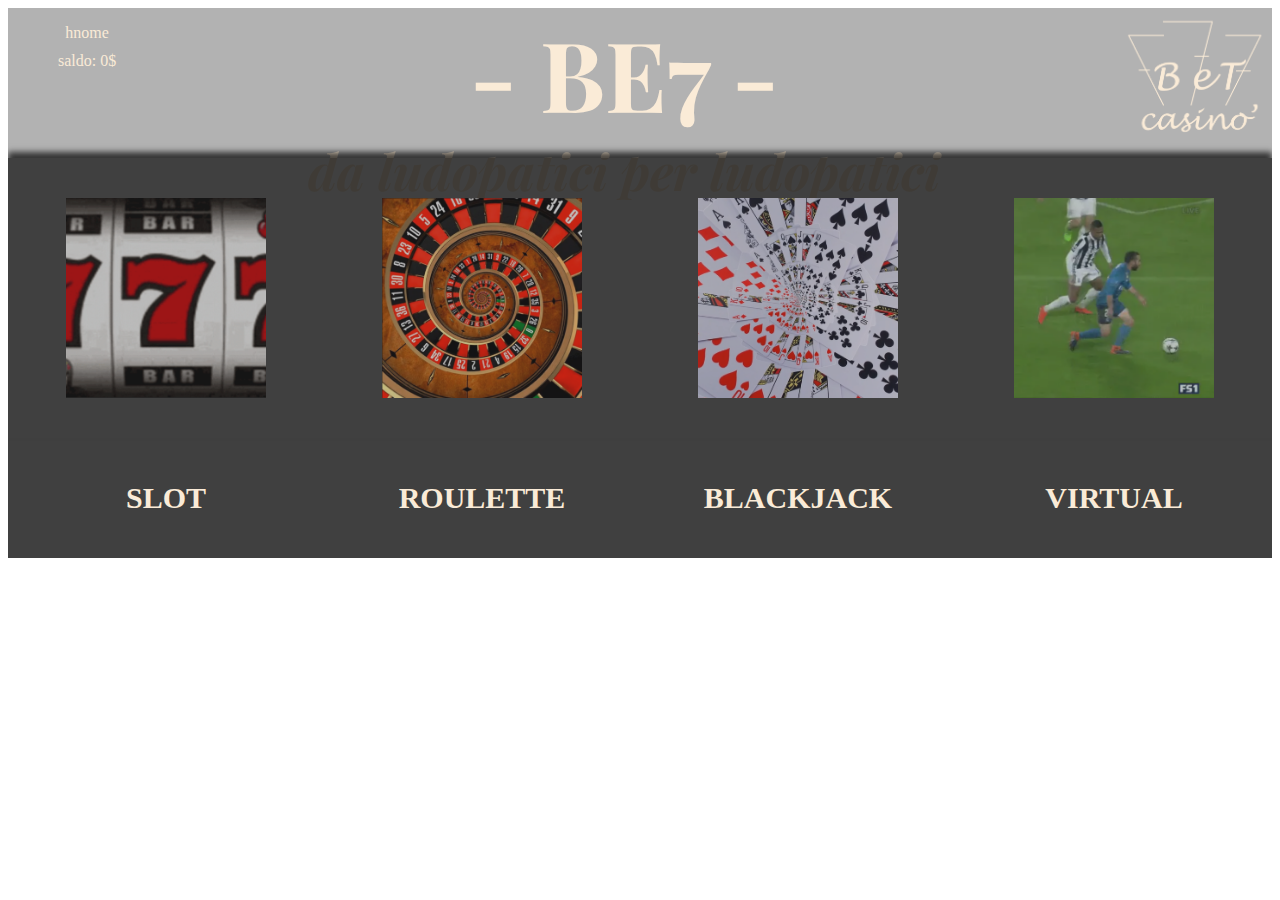
==== index.html @ 79a0a2c0 "Add files via upload" ====
<!DOCTYPE html>
<html>
    <head>
        <title>BE7</title>
        <link rel="stylesheet" href="index.css">
        <link rel="stylesheet" href="hover.css">
    </head>

    <body>
        <div class="navbar">
            <div class="utente">
                <ul>
                    <li>hnome</li>
                    <li>saldo: 0$</li>
                </ul>
            </div>
            <div class="titolo">
                <h1 class="titolobig">- BE7 -</h1>
                <h3 class="sottotitolo">da ludopatici per ludopatici</h3>
            </div>
            <div class="logo">
                <img src="immagini/logo big1.png" alt="">
            </div>
        </div>


        <div class="categorie overlay">
            <ul class="giochi">
                <a href="giochi/slot.html"><li class="slothover"></li></a>
                <a href="giochi/roulette.html"><li class="roulettehover"></li></a>
                <a href="giochi/blackjack.html"><li class="blackjackhover"></li></a>
                <a href="giochi/virtual.html"><li class="virtualhover"> </li></a>
            </ul>
        </div>
        <div>
            <ul class="giochitesto">
                <li class="slottext"><h1>SLOT</h1></li>
                <li class="roulettetext"><h1>ROULETTE</h1></li>
                <li class="blackjacktext"><h1>BLACKJACK</h1></li>
                <li class="virtualtext"><h1>VIRTUAL</h1></li>
            </ul>
        </div>
    </body>
</html>
---- index.css ----
@import url('https://fonts.googleapis.com/css2?family=Playfair+Display:ital,wght@0,400..900;1,400..900&display=swap');

html, body {
    max-width: 100%;
    overflow-x: hidden;
}

body, html{
    padding: 0;
    height: auto;
    width: auto;
    background-image: url(background7777.jpg);
    background-size: cover;
    color: antiquewhite;
}
img{
    height: 150px;
}

iframe{
    height: 170px;
    margin: 40px;
}

.navbar{
    background-color: rgba(0, 0, 0, 0.3);
    display: flex;
   
    justify-content: space-between;
    text-align: center;
    margin-left: 0px;
    margin-right: 0px;
}

.titolo{
    text-align: center;
    justify-content: center;
    height: 150px;
}
.titolobig{
    font-size: 97px;
    font-family: "Playfair Display", serif;
    margin: 0;
}

.sottotitolo{
    font-size: 50px;
    font-family: "Playfair Display", serif;
    font-style: italic;
    margin: 0;
}

.logo{
    text-align: center;
    justify-content: center;
    height: 150px;
}
.categorie{
    display: flex;
    justify-content: space-around;
    top: 25%;
    height: 100%;
    width: 100%;
}

.utente{
    justify-content: flex-start;
    margin-left: 0px;
}

li {
   margin: 10px;
   text-decoration: none;
}


ul {
    list-style: none;
  }


.giochi{
    background-color: rgba(0, 0, 0, 0.75);
    font-weight: bold;
    font-size: 30px;
    display: flex;
    justify-content: space-around;
    margin: 0px;
    height: 100%;
    width: 100%;
    padding: 0%;
    min-width: 0;
    box-shadow: 0 -6px 6px rgba(0, 0, 0, 0.70);
}
  .giochitesto{
    background-color: rgba(0, 0, 0, 0.75);
    font-weight: bold;
    font-size: 15px;
    display: flex;
    justify-content: space-around;
    margin: 0px;
    height: 100%;
    width: 100%;
    padding: 0%;

}

.slottext{
    width: 200px;
    height: 100px;
    text-align: center;
    align-content: center;
}

.blackjacktext{
    width: 200px;
    height: 100px;
    text-align: center;
    align-content: center;
}

.roulettetext{
    width: 200px;
    height: 100px;
    text-align: center;
    align-content: center;
}

.virtualtext{
    width: 200px;
    height: 100px;
    text-align: center;
    align-content: center;
}
---- hover.css ----
.blackjackhover{
    height: 200px;
    width: 200px;
    margin: 40px;
    background-image: url(cat/blackjack.png) ;
    background-size: cover;
    cursor: pointer;
    transition: 500ms;
    opacity: 0.7;
}

.blackjackhover:hover{
    background-image: url(gif/blackjack.gif);
    height: 250px;
    width: 250px;
    transition: 500ms;
    opacity: 1;
}

.roulettehover{
    height: 200px;
    width: 200px;
    margin: 40px;
    background-image: url(cat/roulette.png) ;
    background-size: cover;
    cursor: pointer;
    transition: 500ms;
    opacity: 0.7;
}

.roulettehover:hover{
    background-image: url(gif/roulette.gif);
    height: 250px;
    width: 250px;
    transition: 500ms;
    opacity: 1;
}

.virtualhover{
    height: 200px;
    width: 200px;
    margin: 40px;
    background-image: url(cat/virtual.png) ;
    background-size: cover;
    cursor: pointer;
    transition: 500ms;
    flex-basis: 0;
    opacity: 0.7;
}
.virtualhover:hover{
    background-image: url(gif/virtual.gif);
    height: 250px;
    width: 400px;
    transition: 500ms;
    opacity: 1;
    
}

.slothover{
    height: 200px;
    width: 200px;
    margin: 40px;
    background-image: url(cat/slot.png) ;
    background-size: cover;
    cursor: pointer;
    transition: 500ms;
    flex-basis: 0;
    opacity: 0.7;
}
.slothover:hover{
    background-image: url(gif/slot.gif);
    height: 250px;
    width: 450px;
    transition: 500ms;
    opacity: 1;
}
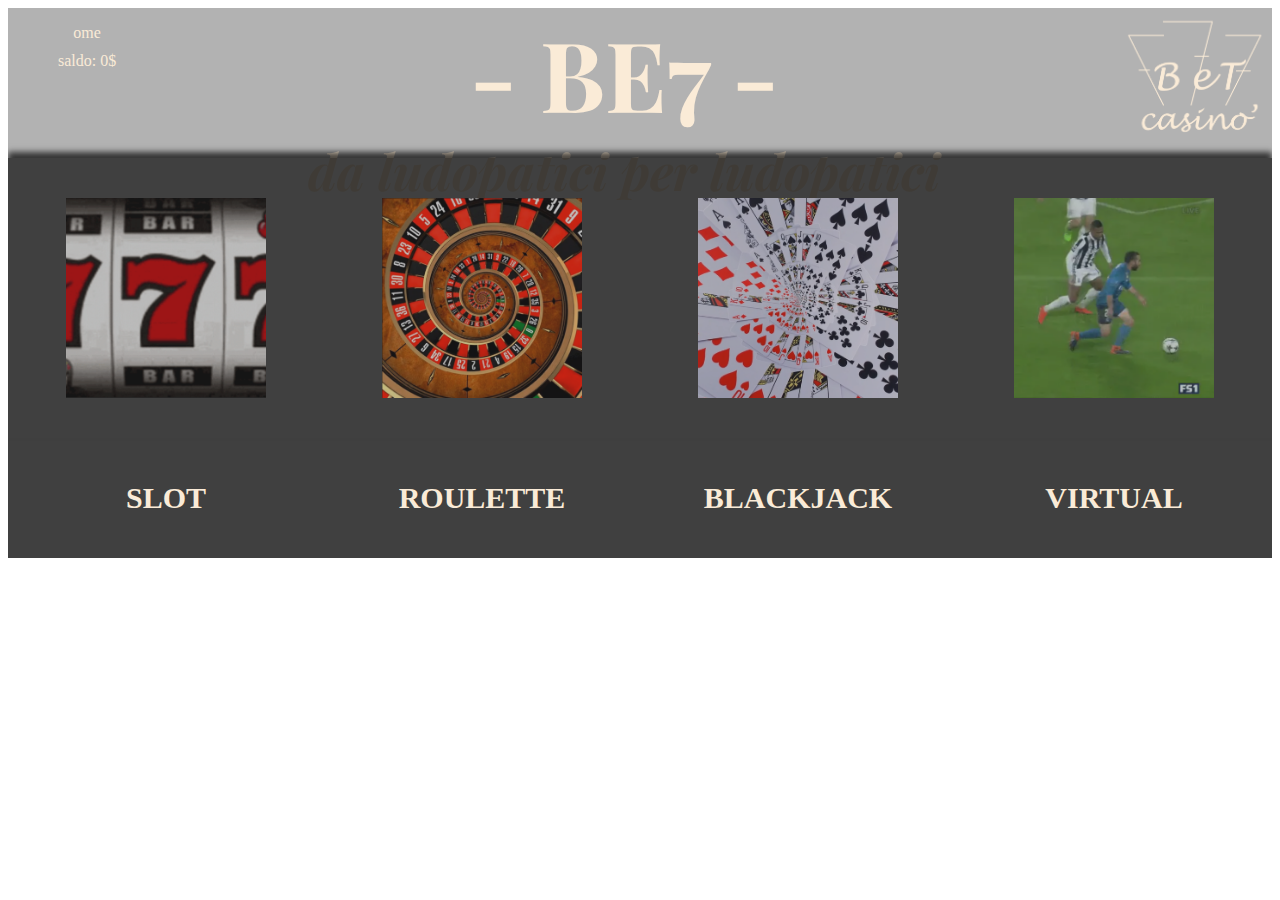
==== commit f34bdf3f: "." ====
--- a/index.html
+++ b/index.html
@@ -10,7 +10,7 @@
         <div class="navbar">
             <div class="utente">
                 <ul>
-                    <li>hnome</li>
+                    <li>ome</li>
                     <li>saldo: 0$</li>
                 </ul>
             </div>
--- a/index.css
+++ b/index.css
@@ -9,8 +9,8 @@
     padding: 0;
     height: auto;
     width: auto;
-    background-image: url(background7777.jpg);
-    background-size: cover;
+    background-image: url(backgroundRDR.jpg);
+    background-size:auto;
     color: antiquewhite;
 }
 img{
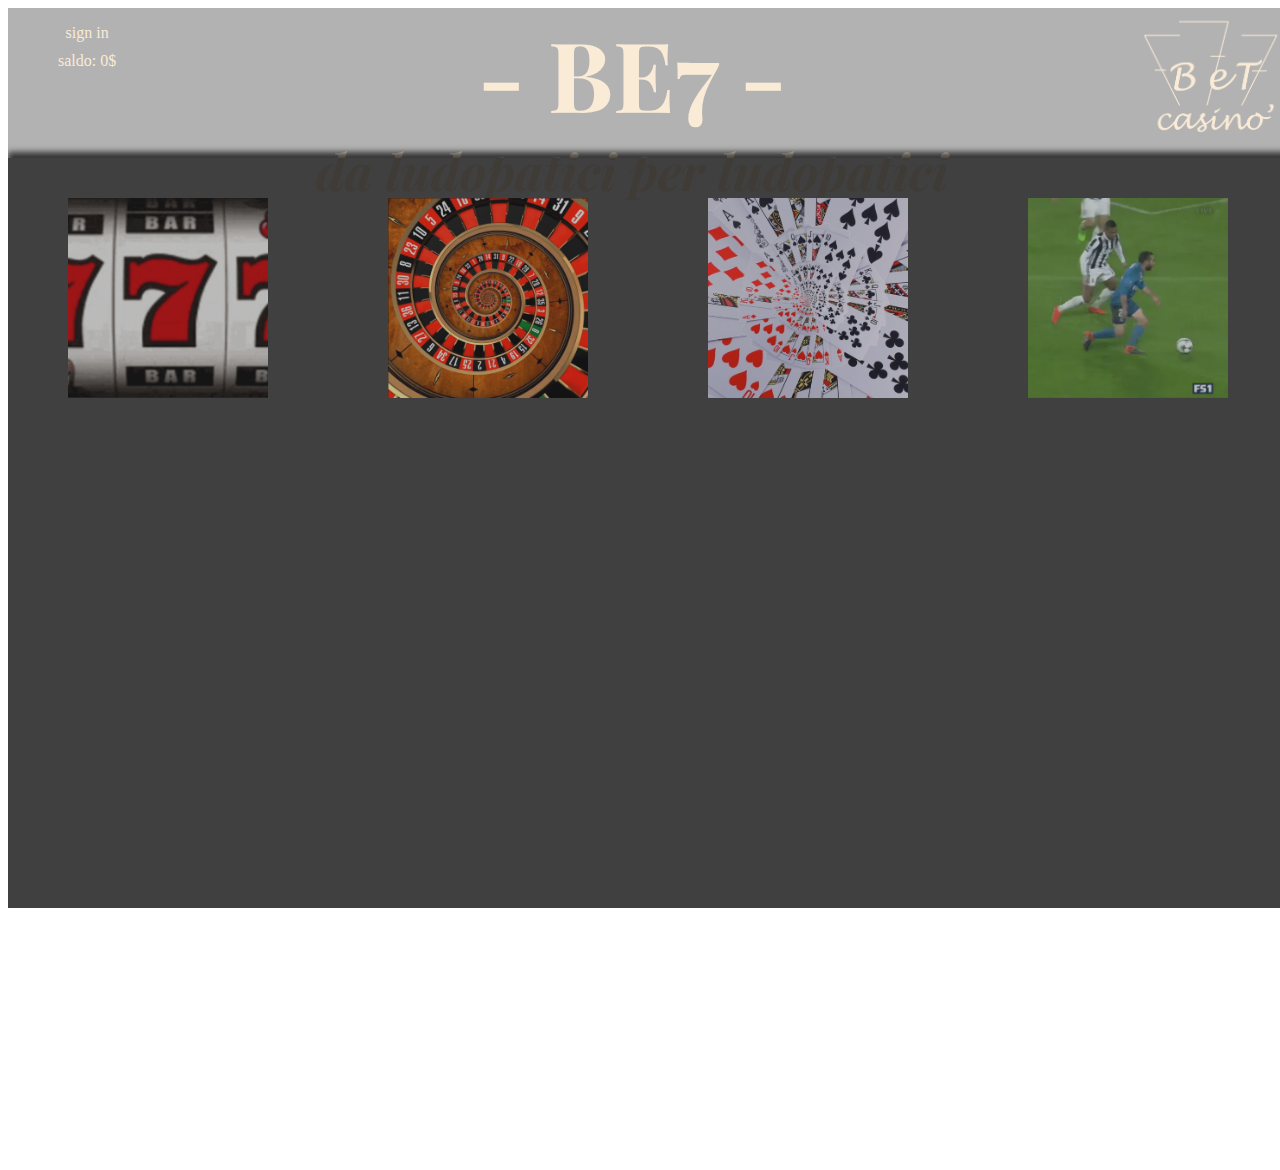
==== commit 3afa9f4a: "google sign in" ====
--- a/index.html
+++ b/index.html
@@ -4,13 +4,16 @@
         <title>BE7</title>
         <link rel="stylesheet" href="index.css">
         <link rel="stylesheet" href="hover.css">
+        <script src="https://apis.google.com/js/platform.js" async defer></script>
+        <meta name="google-signin-client_id" content="YOUR_CLIENT_ID.apps.googleusercontent.com">
     </head>
 
     <body>
         <div class="navbar">
             <div class="utente">
                 <ul>
-                    <li>ome</li>
+                    <li><div class="g-signin2" data-onsuccess="onSignIn">sign in</div>
+                    </li>
                     <li>saldo: 0$</li>
                 </ul>
             </div>
--- a/index.css
+++ b/index.css
@@ -1,4 +1,5 @@
 @import url('https://fonts.googleapis.com/css2?family=Playfair+Display:ital,wght@0,400..900;1,400..900&display=swap');
+
 
 html, body {
     max-width: 100%;
@@ -9,8 +10,12 @@
     padding: 0;
     height: auto;
     width: auto;
-    background-image: url(backgroundRDR.jpg);
-    background-size:auto;
+    background: url(backgroundRDR.jpg);
+    background-size: cover;
+    background-position: center, center;
+    background-repeat: no-repeat;
+    width: 100vw;
+    height: 100vh;
     color: antiquewhite;
 }
 img{
@@ -25,7 +30,7 @@
 .navbar{
     background-color: rgba(0, 0, 0, 0.3);
     display: flex;
-   
+   flex-wrap: wrap;
     justify-content: space-between;
     text-align: center;
     margin-left: 0px;
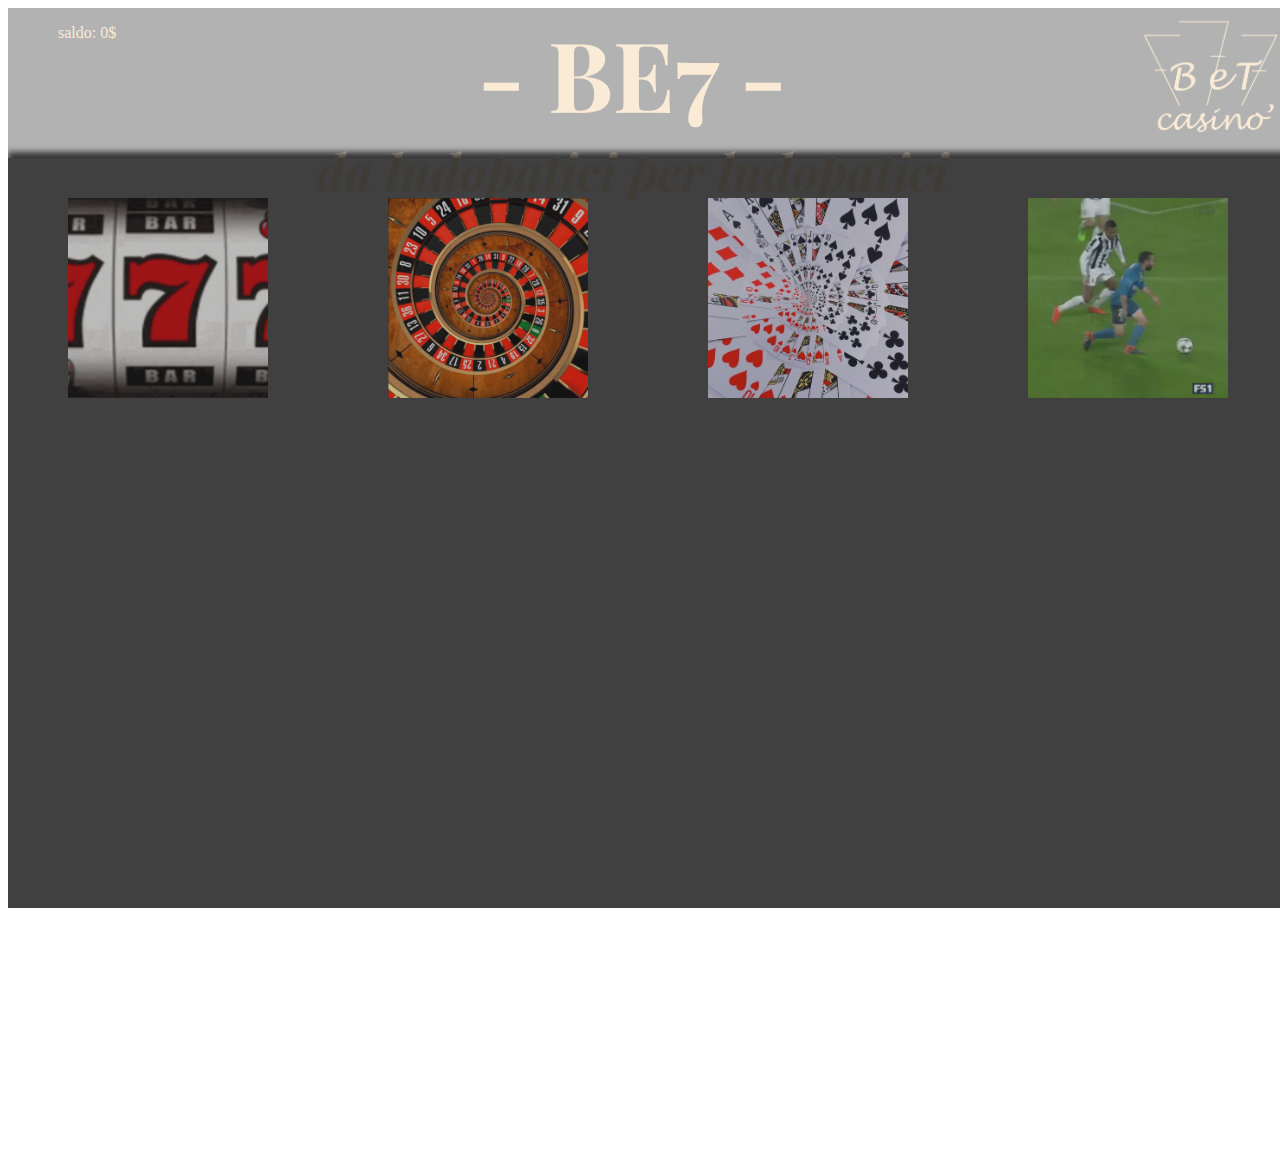
==== commit 1d9d366f: ".," ====
--- a/index.html
+++ b/index.html
@@ -5,14 +5,28 @@
         <link rel="stylesheet" href="index.css">
         <link rel="stylesheet" href="hover.css">
         <script src="https://apis.google.com/js/platform.js" async defer></script>
-        <meta name="google-signin-client_id" content="YOUR_CLIENT_ID.apps.googleusercontent.com">
+        <meta name="google-signin-client_id" content=402492925336-0qrlfmhasqhmqieavapamf45gscbf60s.apps.googleusercontent.com>
     </head>
 
     <body>
         <div class="navbar">
             <div class="utente">
                 <ul>
-                    <li><div class="g-signin2" data-onsuccess="onSignIn">sign in</div>
+                    <li><script src="https://accounts.google.com/gsi/client" async></script>
+                        <div id="g_id_onload"
+                            data-client_id=402492925336-0qrlfmhasqhmqieavapamf45gscbf60s.apps.googleusercontent.com
+                            data-login_uri=https://luckysette.com
+                            data-auto_prompt="false">
+                        </div>
+                        <div class="g_id_signin"
+                            data-type="standard"
+                            data-size="large"
+                            data-theme="outline"
+                            data-text="sign_in_with"
+                            data-shape="rectangular"
+                            data-logo_alignment="left">
+                        </div>
+                    
                     </li>
                     <li>saldo: 0$</li>
                 </ul>
